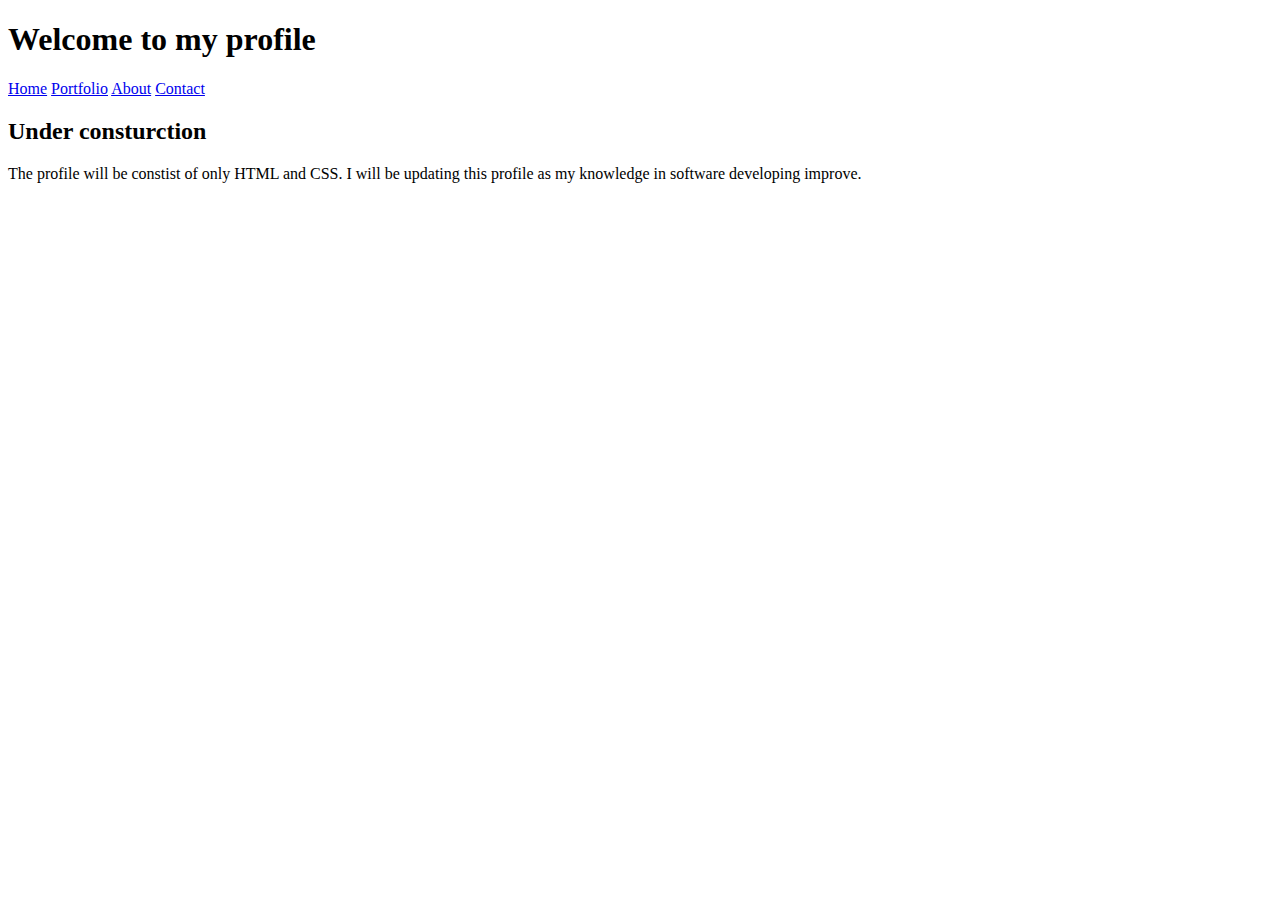
==== index.html @ 84599a25 "Adding the initial files to my profile. Only html has been written." ====
<!DOCTYPE html>
<html lang="en">
    <head>
        <meta charset="UTF-8">
        <meta name="description" content="Vang's Portfolio">
        <meta name="keyword" content="portfolio, javascript, html, css, developer">
        <meta name="viewport" content="width=device-width, initial-scale=1">
        <title>Pao Vang | Fullstack Developer</title>
        <link ref="stylesheet" type="text/css" href="index.css">
    </head>
    <body>
        <h1>Welcome to my profile</h1>
        <nav>
            <a href="index.html">Home</a>
            <a href="portfoilo.html">Portfolio</a>
            <a href="about.html">About</a>
            <a href="contact.html">Contact</a>
        </nav>
        <section>
        <h2>Under consturction</h2>
        <p>The profile will be constist of only HTML and CSS. I will be updating this profile as my knowledge in software developing improve.</p>
        </section>

    </body>
</html>
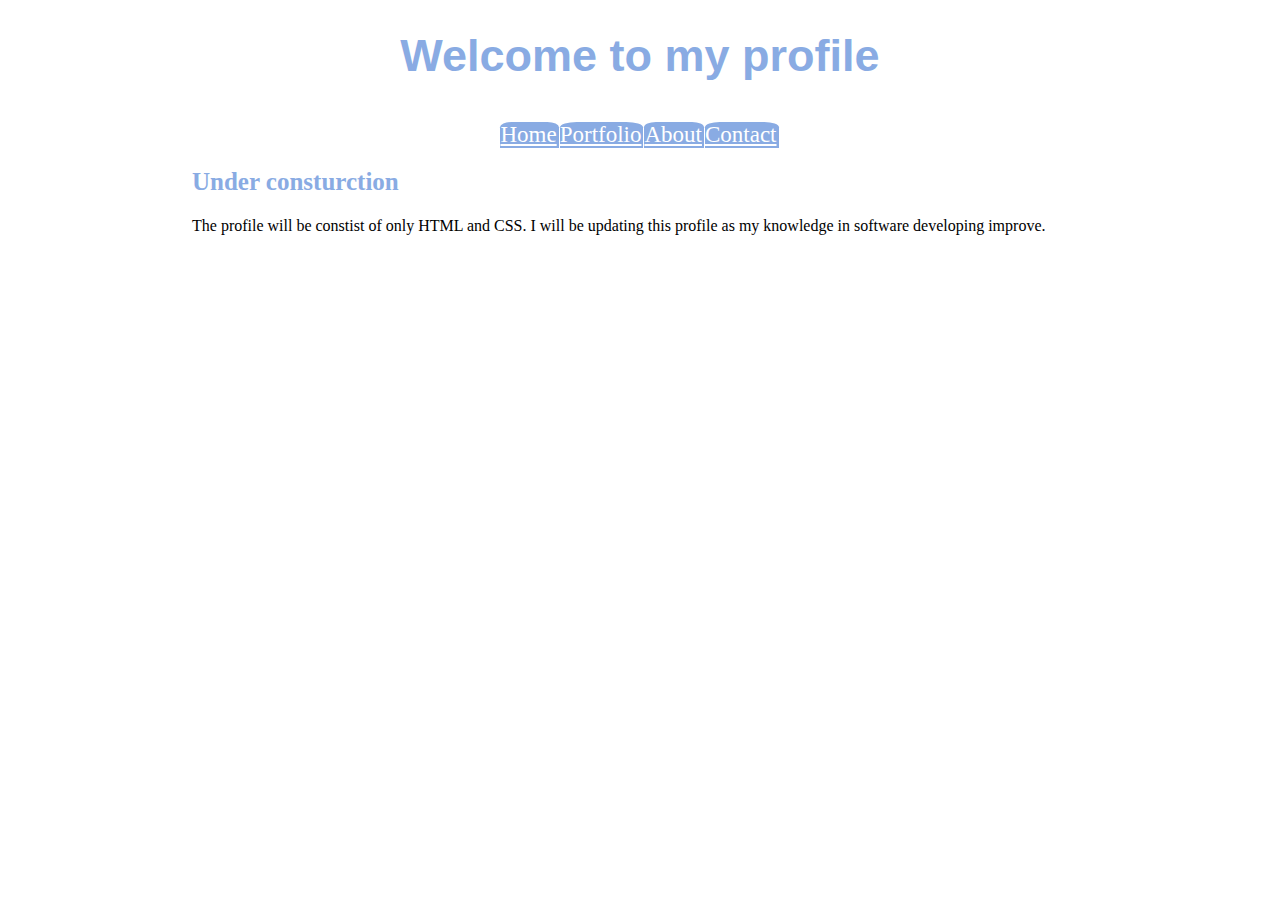
==== commit c6cfb67e: "update all files with add html/css code" ====
--- a/index.html
+++ b/index.html
@@ -6,20 +6,21 @@
         <meta name="keyword" content="portfolio, javascript, html, css, developer">
         <meta name="viewport" content="width=device-width, initial-scale=1">
         <title>Pao Vang | Fullstack Developer</title>
-        <link ref="stylesheet" type="text/css" href="index.css">
+        <link rel="stylesheet" type="text/css" href="index.css">
     </head>
     <body>
-        <h1>Welcome to my profile</h1>
-        <nav>
+        <h1 class="header1">Welcome to my profile</h1>
+        <div class="nav">
             <a href="index.html">Home</a>
             <a href="portfoilo.html">Portfolio</a>
             <a href="about.html">About</a>
             <a href="contact.html">Contact</a>
-        </nav>
-        <section>
-        <h2>Under consturction</h2>
+        </div>
+        <section class="section">
+        <h2 class="header2"> Under consturction</h2>
         <p>The profile will be constist of only HTML and CSS. I will be updating this profile as my knowledge in software developing improve.</p>
         </section>
 
+
     </body>
 </html>
--- a/index.css
+++ b/index.css
@@ -0,0 +1,89 @@
+body{
+    margin-right:15%;
+    margin-left:15%;
+}
+
+/* Header style */
+.header1 {
+    font-family: 'Lucida Sans', 'Lucida Sans Regular', 'Lucida Grande', 'Lucida Sans Unicode', Geneva, Verdana, sans-serif;
+    font-weight: bold;
+    font-size: 45px;
+    color: #89abe3ff;
+    text-align: center;
+}
+
+.header2 {
+    font-family: Cambria, Cochin, Georgia, Times, 'Times New Roman', serif;
+    font-size: 25px;
+    color: #89abe3ff;
+    margin-top: 10px;
+}
+
+
+/* Navagation style */
+.nav {
+    display: flex;
+    justify-content: center;
+    font-size: 23px;
+    padding: 10px;
+}
+
+.nav a{
+    display:flex;
+    border:1px soild #89abe3ff;
+    background-color: #89abe3ff;
+    color:white;
+    padding-right:2px;
+    margin-right:1px;
+    border-top-left-radius: 20%;
+    border-top-right-radius: 20%;
+}
+.nav a:hover {
+    background-color: rgb(146, 200, 218);
+}
+
+/* Images style */
+img {
+    height: 180px;
+    width: 180px;
+    border: 1px solid white;
+}
+
+
+/* Form-contact style */
+.form {
+    display:flex;
+    justify-content: center;
+}
+
+form {
+    text-align: center;
+    width: 500px;
+    height: 250px;
+    padding: 5px;
+}
+
+fieldset {
+    border-color: #89abe3ff;
+    padding: 15px;
+    border-radius: 10px;
+}
+
+fieldset input{
+    border-color: #89abe3ff;
+    width: 100%;
+    padding-bottom: 8px;
+    border-radius: 10px ;
+    font-size: 17px;
+}
+fieldset label{
+    font-size: 15px;
+}
+fieldset textarea {
+    width: 100%;
+    resize: none;
+    font-size:17px;
+    border-color: #89abe3ff;
+    padding-bottom: 10px;
+    border-radius: 10px ;
+}
